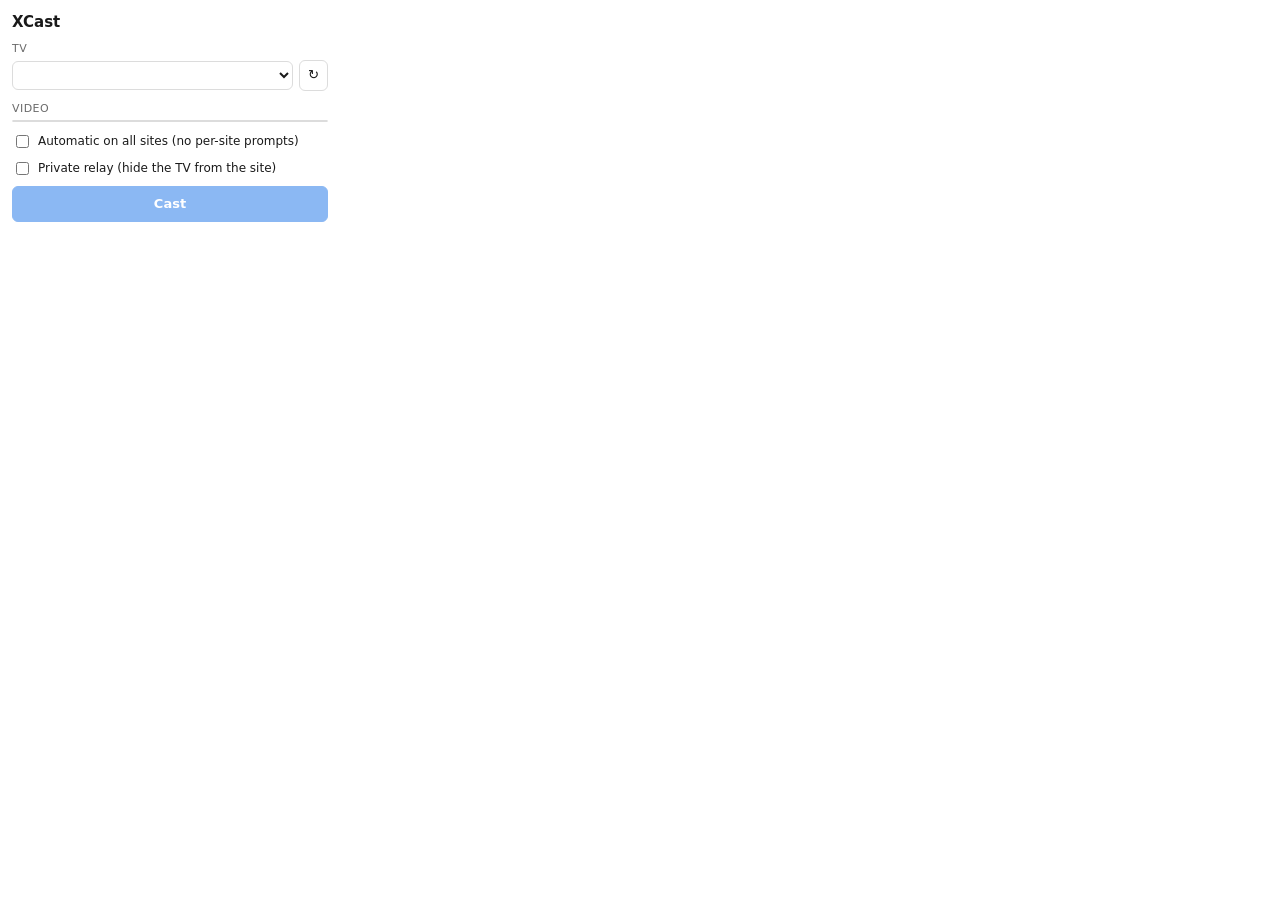
==== extension/popup.html @ 86d43b89 "Add XCast: cast web video to a Chromecast from any site Chrome MV3 extension plus a sandboxed Go nat" ====
<!doctype html>
<html lang="en">
<head>
  <meta charset="utf-8">
  <title>XCast</title>
  <link rel="stylesheet" href="popup.css">
</head>
<body>
  <header>
    <h1>XCast</h1>
    <span id="status" role="status" aria-live="polite"></span>
  </header>

  <section>
    <label for="device">TV</label>
    <div class="row">
      <select id="device"></select>
      <button id="rescan" type="button" aria-label="Search for TVs again" title="Search again">↻</button>
    </div>
  </section>

  <section>
    <div class="label">Video</div>
    <ul id="streams"></ul>
    <button id="grantSite" type="button" class="link" hidden></button>
  </section>

  <label class="check" title="One Chrome permission, once: XCast may then look for video on every HTTPS site and inside embedded players without asking per site. Its code still only reads a page when you click the icon. Switch off to go back to asking per site.">
    <input id="auto" type="checkbox"> Automatic on all sites (no per-site prompts)
  </label>
  <label class="check" title="The TV never contacts the site: it sees only this computer (and its VPN, if you use one). Uses this computer's bandwidth while playing.">
    <input id="relay" type="checkbox"> Private relay (hide the TV from the site)
  </label>
  <button id="cast" type="button" class="primary" disabled>Cast</button>
  <button id="action" type="button" class="link" hidden></button>

  <section id="controls" hidden>
    <div class="row">
      <button type="button" data-seek="-10" aria-label="Back 10 seconds">−10s</button>
      <button type="button" id="playPause">Pause</button>
      <button type="button" data-seek="30" aria-label="Forward 30 seconds">+30s</button>
      <button type="button" id="stop">Stop</button>
    </div>
    <div class="row">
      <label for="volume" class="inline">Vol</label>
      <input id="volume" type="range" min="0" max="1" step="0.05">
      <span id="time"></span>
    </div>
  </section>

  <script src="popup.js" type="module"></script>
</body>
</html>
---- extension/popup.css ----
:root {
  color-scheme: light dark;
  --bg: #ffffff;
  --fg: #1a1a1a;
  --muted: #6b6b6b;
  --line: #dcdcdc;
  --accent: #1a73e8;
  --accent-fg: #ffffff;
  --ok: #188038;
  --err: #c5221f;
}
@media (prefers-color-scheme: dark) {
  :root {
    --bg: #1f1f1f;
    --fg: #e8e8e8;
    --muted: #a0a0a0;
    --line: #3a3a3a;
    --accent: #8ab4f8;
    --accent-fg: #0b1a33;
    --ok: #81c995;
    --err: #f28b82;
  }
}
* { box-sizing: border-box; }
body {
  margin: 0;
  padding: 12px;
  width: 340px;
  background: var(--bg);
  color: var(--fg);
  font: 13px/1.4 system-ui, -apple-system, sans-serif;
}
header { display: flex; align-items: baseline; justify-content: space-between; gap: 8px; margin-bottom: 8px; }
h1 { font-size: 15px; margin: 0; }
#status { color: var(--muted); font-size: 12px; text-align: right; overflow-wrap: anywhere; }
#status[data-kind="ok"] { color: var(--ok); }
#status[data-kind="err"] { color: var(--err); }
section { margin-bottom: 10px; }
label, .label { display: block; color: var(--muted); font-size: 11px; text-transform: uppercase; letter-spacing: .04em; margin-bottom: 4px; }
label.inline { display: inline; margin: 0; }
.row { display: flex; gap: 6px; align-items: center; }
select { flex: 1; min-width: 0; }
select, button, input[type="range"] { font: inherit; }
select, button {
  padding: 5px 8px;
  border: 1px solid var(--line);
  border-radius: 6px;
  background: transparent;
  color: var(--fg);
}
button { cursor: pointer; }
button:disabled { opacity: .5; cursor: default; }
button:focus-visible, select:focus-visible, input:focus-visible { outline: 2px solid var(--accent); outline-offset: 1px; }
button.primary { width: 100%; padding: 8px; background: var(--accent); color: var(--accent-fg); border-color: var(--accent); font-weight: 600; }
button.link { border: 0; padding: 4px 0; color: var(--accent); text-decoration: underline; background: none; text-align: left; }
#streams { list-style: none; margin: 0; padding: 0; max-height: 170px; overflow-y: auto; border: 1px solid var(--line); border-radius: 6px; }
#streams li { border-bottom: 1px solid var(--line); }
#streams li:last-child { border-bottom: 0; }
#streams label { display: flex; gap: 6px; align-items: center; margin: 0; padding: 6px 8px; text-transform: none; letter-spacing: 0; font-size: 12px; color: var(--fg); cursor: pointer; }
#streams .empty { padding: 8px; color: var(--muted); }
.badge { flex: none; font-size: 10px; font-weight: 600; padding: 1px 5px; border-radius: 4px; border: 1px solid var(--line); color: var(--muted); }
.url { overflow: hidden; text-overflow: ellipsis; white-space: nowrap; }
#controls .row { margin-top: 8px; }
#controls .row button { flex: 1; }
#volume { flex: 1; }
#time { color: var(--muted); font-variant-numeric: tabular-nums; font-size: 12px; min-width: 84px; text-align: right; }
label.check { display: flex; gap: 6px; align-items: center; text-transform: none; letter-spacing: 0; font-size: 12px; color: var(--fg); margin-bottom: 8px; cursor: pointer; }
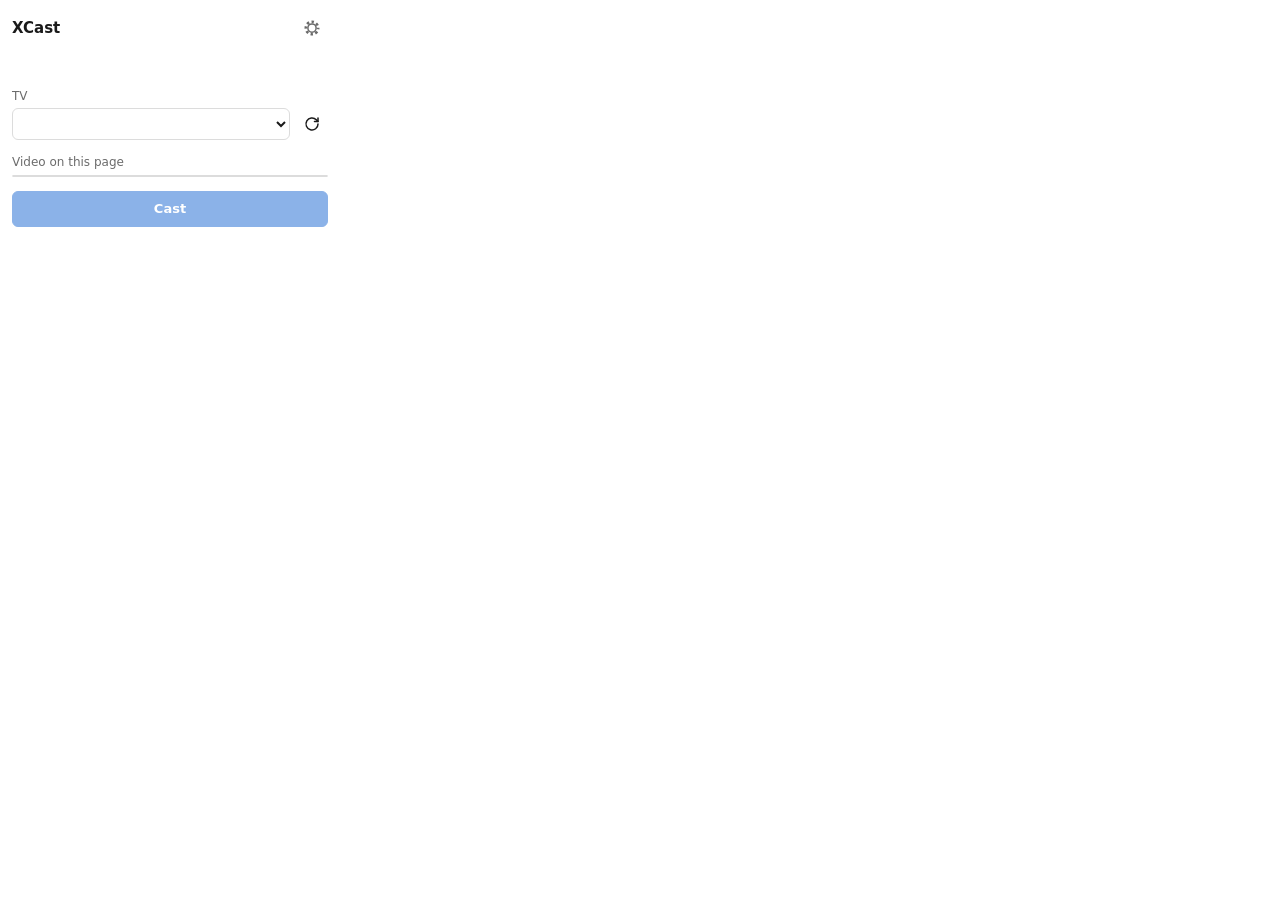
==== commit bd987a10: "Split the popup into a choose view and a now-playing remote The popup was one stacked page. It is no" ====
--- a/extension/popup.html
+++ b/extension/popup.html
@@ -8,44 +8,111 @@
 <body>
   <header>
     <h1>XCast</h1>
-    <span id="status" role="status" aria-live="polite"></span>
+    <button id="gear" type="button" class="icon-btn" aria-label="Settings" title="Settings" aria-expanded="false" aria-controls="settings">
+      <svg class="icon" viewBox="0 0 24 24" aria-hidden="true">
+        <circle cx="12" cy="12" r="5.5"/>
+        <circle class="teeth" cx="12" cy="12" r="8.25"/>
+      </svg>
+    </button>
   </header>
+  <div id="status" role="status" aria-live="polite"></div>
 
-  <section>
-    <label for="device">TV</label>
-    <div class="row">
-      <select id="device"></select>
-      <button id="rescan" type="button" aria-label="Search for TVs again" title="Search again">↻</button>
+  <section id="settings" class="drawer" aria-label="Settings" hidden>
+    <div class="setting" title="One Chrome permission, once: XCast may then look for video on every HTTPS site and inside embedded players without asking per site. Its code still only reads a page when you click the icon. Switch off to go back to asking per site.">
+      <div class="setting-text">
+        <label for="auto">Automatic on all sites</label>
+        <p id="autoHint" class="hint">No per-site prompts; gives XCast access to every HTTPS page.</p>
+      </div>
+      <input id="auto" type="checkbox" role="switch" class="switch" aria-describedby="autoHint">
+    </div>
+    <div class="setting" title="The TV never contacts the site: it sees only this computer (and its VPN, if you use one). Uses this computer's bandwidth while playing.">
+      <div class="setting-text">
+        <label for="relay">Private relay</label>
+        <p id="relayHint" class="hint">The site never sees the TV; uses this computer's connection.</p>
+      </div>
+      <input id="relay" type="checkbox" role="switch" class="switch" aria-describedby="relayHint">
     </div>
   </section>
 
-  <section>
-    <div class="label">Video</div>
-    <ul id="streams"></ul>
-    <button id="grantSite" type="button" class="link" hidden></button>
-  </section>
+  <div id="choose" class="view">
+    <div class="field">
+      <label class="label" for="device">TV</label>
+      <div class="row">
+        <select id="device"></select>
+        <button id="rescan" type="button" class="icon-btn" aria-label="Search for TVs again" title="Search for TVs again">
+          <svg class="icon" viewBox="0 0 24 24" aria-hidden="true">
+            <path d="M20 12a8 8 0 1 1-2.3-5.6L20 8.7"/>
+            <path d="M20 4v4.7h-4.7"/>
+          </svg>
+        </button>
+      </div>
+    </div>
 
-  <label class="check" title="One Chrome permission, once: XCast may then look for video on every HTTPS site and inside embedded players without asking per site. Its code still only reads a page when you click the icon. Switch off to go back to asking per site.">
-    <input id="auto" type="checkbox"> Automatic on all sites (no per-site prompts)
-  </label>
-  <label class="check" title="The TV never contacts the site: it sees only this computer (and its VPN, if you use one). Uses this computer's bandwidth while playing.">
-    <input id="relay" type="checkbox"> Private relay (hide the TV from the site)
-  </label>
-  <button id="cast" type="button" class="primary" disabled>Cast</button>
-  <button id="action" type="button" class="link" hidden></button>
+    <div class="field" role="group" aria-labelledby="streamsLabel">
+      <div class="label" id="streamsLabel">Video on this page</div>
+      <ul id="streams"></ul>
+      <button id="grantSite" type="button" class="link" hidden></button>
+    </div>
 
-  <section id="controls" hidden>
-    <div class="row">
-      <button type="button" data-seek="-10" aria-label="Back 10 seconds">−10s</button>
-      <button type="button" id="playPause">Pause</button>
-      <button type="button" data-seek="30" aria-label="Forward 30 seconds">+30s</button>
-      <button type="button" id="stop">Stop</button>
+    <button id="cast" type="button" class="primary" disabled>Cast</button>
+    <button id="action" type="button" class="link" hidden></button>
+    <button id="backToPlaying" type="button" class="link" hidden>Back to what is playing</button>
+  </div>
+
+  <section id="controls" class="view" aria-label="Now playing" hidden>
+    <div class="np-head">
+      <span id="tvName" class="tv-name">TV</span>
+      <span id="pill" class="pill"><span class="dot" aria-hidden="true"></span><span id="pillText">Starting</span></span>
     </div>
-    <div class="row">
-      <label for="volume" class="inline">Vol</label>
+
+    <div class="seek">
+      <div id="progress" class="progress" role="slider" tabindex="0" aria-label="Playback position" aria-valuemin="0" aria-valuemax="0" aria-valuenow="0" aria-valuetext="--:--" aria-disabled="true">
+        <div class="progress-track"><div id="progressFill" class="progress-fill"></div></div>
+      </div>
+      <div class="times"><span id="timeNow">--:--</span><span id="timeTotal"></span></div>
+    </div>
+
+    <div class="transport">
+      <button type="button" class="icon-btn seek-btn" data-seek="-10" aria-label="Back 10 seconds" title="Back 10 seconds">
+        <svg class="icon" viewBox="0 0 24 24" aria-hidden="true"><path d="M11 7l-5 5 5 5M18 7l-5 5 5 5"/></svg>
+        <span aria-hidden="true">10</span>
+      </button>
+      <button type="button" id="playPause" class="icon-btn play-btn" aria-label="Pause" title="Pause">
+        <svg id="iconPlay" class="icon" viewBox="0 0 24 24" aria-hidden="true" hidden><path d="M8 5v14l11-7z"/></svg>
+        <svg id="iconPause" class="icon" viewBox="0 0 24 24" aria-hidden="true"><rect x="6.5" y="5" width="3.5" height="14" rx="1"/><rect x="14" y="5" width="3.5" height="14" rx="1"/></svg>
+      </button>
+      <button type="button" class="icon-btn seek-btn" data-seek="30" aria-label="Forward 30 seconds" title="Forward 30 seconds">
+        <span aria-hidden="true">30</span>
+        <svg class="icon" viewBox="0 0 24 24" aria-hidden="true"><path d="M13 7l5 5-5 5M6 7l5 5-5 5"/></svg>
+      </button>
+      <button type="button" id="stop" class="icon-btn" aria-label="Stop casting" title="Stop casting">
+        <svg class="icon" viewBox="0 0 24 24" aria-hidden="true"><rect x="6" y="6" width="12" height="12" rx="1.5"/></svg>
+      </button>
+    </div>
+
+    <div class="row volume-row">
+      <label for="volume" class="icon-label" title="Volume">
+        <svg class="icon" viewBox="0 0 24 24" aria-hidden="true">
+          <path d="M4 9.5v5h3.5l4.5 4v-13l-4.5 4z"/>
+          <path d="M15.5 9a4 4 0 0 1 0 6M18 6.5a7.5 7.5 0 0 1 0 11"/>
+        </svg>
+        <span class="sr-only">Volume</span>
+      </label>
       <input id="volume" type="range" min="0" max="1" step="0.05">
-      <span id="time"></span>
     </div>
+
+    <details id="metrics" open>
+      <summary>Stats for this cast</summary>
+      <div class="tiles">
+        <div class="tile"><span class="tlabel">Speed</span><span class="tvalue" id="mSpeed">–</span></div>
+        <div class="tile"><span class="tlabel">Stalls</span><span class="tvalue" id="mStalls">0</span></div>
+        <div class="tile"><span class="tlabel">Started in</span><span class="tvalue" id="mStart">–</span></div>
+      </div>
+      <svg id="spark" viewBox="0 0 300 40" role="img" aria-label="Relay speed over the last minute"></svg>
+      <p id="mTotals"></p>
+    </details>
+
+    <button id="castOther" type="button" class="link">Cast something else</button>
   </section>
 
   <script src="popup.js" type="module"></script>
--- a/extension/popup.css
+++ b/extension/popup.css
@@ -4,7 +4,8 @@
   --fg: #1a1a1a;
   --muted: #6b6b6b;
   --line: #dcdcdc;
-  --accent: #1a73e8;
+  --hover: #f0f0f0;
+  --accent: #1967d2;
   --accent-fg: #ffffff;
   --ok: #188038;
   --err: #c5221f;
@@ -15,6 +16,7 @@
     --fg: #e8e8e8;
     --muted: #a0a0a0;
     --line: #3a3a3a;
+    --hover: #2e2e2e;
     --accent: #8ab4f8;
     --accent-fg: #0b1a33;
     --ok: #81c995;
@@ -22,6 +24,8 @@
   }
 }
 * { box-sizing: border-box; }
+/* Rows below set their own display, and the browser's rule does not reach <svg>. */
+[hidden] { display: none !important; }
 body {
   margin: 0;
   padding: 12px;
@@ -30,16 +34,10 @@
   color: var(--fg);
   font: 13px/1.4 system-ui, -apple-system, sans-serif;
 }
-header { display: flex; align-items: baseline; justify-content: space-between; gap: 8px; margin-bottom: 8px; }
 h1 { font-size: 15px; margin: 0; }
-#status { color: var(--muted); font-size: 12px; text-align: right; overflow-wrap: anywhere; }
-#status[data-kind="ok"] { color: var(--ok); }
-#status[data-kind="err"] { color: var(--err); }
-section { margin-bottom: 10px; }
-label, .label { display: block; color: var(--muted); font-size: 11px; text-transform: uppercase; letter-spacing: .04em; margin-bottom: 4px; }
-label.inline { display: inline; margin: 0; }
-.row { display: flex; gap: 6px; align-items: center; }
-select { flex: 1; min-width: 0; }
+.sr-only { position: absolute; width: 1px; height: 1px; overflow: hidden; clip-path: inset(50%); white-space: nowrap; }
+
+/* ---- controls shared with grant.html ---- */
 select, button, input[type="range"] { font: inherit; }
 select, button {
   padding: 5px 8px;
@@ -50,18 +48,143 @@
 }
 button { cursor: pointer; }
 button:disabled { opacity: .5; cursor: default; }
-button:focus-visible, select:focus-visible, input:focus-visible { outline: 2px solid var(--accent); outline-offset: 1px; }
+button:focus-visible, select:focus-visible, input:focus-visible, summary:focus-visible, .progress:focus-visible {
+  outline: 2px solid var(--accent);
+  outline-offset: 2px;
+}
 button.primary { width: 100%; padding: 8px; background: var(--accent); color: var(--accent-fg); border-color: var(--accent); font-weight: 600; }
-button.link { border: 0; padding: 4px 0; color: var(--accent); text-decoration: underline; background: none; text-align: left; }
-#streams { list-style: none; margin: 0; padding: 0; max-height: 170px; overflow-y: auto; border: 1px solid var(--line); border-radius: 6px; }
+button.link, .link { display: block; border: 0; padding: 4px 0; color: var(--accent); text-decoration: underline; background: none; text-align: left; }
+
+/* ---- icons ---- */
+.icon { flex: none; width: 18px; height: 18px; fill: none; stroke: currentColor; stroke-width: 2; stroke-linecap: round; stroke-linejoin: round; }
+/* The gear's eight teeth: a thick circle dashed into eight (2 * pi * 8.25 / 16 = 3.24). */
+.icon .teeth { stroke-width: 3.5; stroke-linecap: butt; stroke-dasharray: 3.24; stroke-dashoffset: 1.62; }
+.icon-btn {
+  flex: none;
+  display: inline-flex;
+  align-items: center;
+  justify-content: center;
+  gap: 1px;
+  width: 32px;
+  height: 32px;
+  padding: 0;
+  border-color: transparent;
+}
+.icon-btn:hover:not(:disabled) { background: var(--hover); }
+@media (prefers-reduced-motion: no-preference) {
+  #rescan:disabled .icon { animation: spin 1s linear infinite; }
+}
+@keyframes spin { to { transform: rotate(360deg); } }
+
+/* ---- header, status, settings ---- */
+header { display: flex; align-items: center; justify-content: space-between; gap: 8px; }
+#gear { color: var(--muted); }
+#gear:hover, #gear[aria-expanded="true"] { color: var(--fg); }
+#gear[aria-expanded="true"] { background: var(--hover); }
+/* Two lines are always reserved, so a long message does not move the page. */
+#status { min-height: 2.8em; margin: 2px 0 8px; color: var(--muted); font-size: 12px; overflow-wrap: anywhere; }
+#status[data-kind="ok"] { color: var(--ok); }
+#status[data-kind="err"] { color: var(--err); }
+.drawer { margin-bottom: 14px; padding: 2px 10px; border: 1px solid var(--line); border-radius: 8px; }
+.setting { display: flex; align-items: flex-start; justify-content: space-between; gap: 12px; padding: 8px 0; }
+.setting + .setting { border-top: 1px solid var(--line); }
+.setting label { cursor: pointer; }
+.hint { margin: 1px 0 0; color: var(--muted); font-size: 11px; }
+.switch {
+  appearance: none;
+  flex: none;
+  position: relative;
+  width: 32px;
+  height: 18px;
+  margin: 1px 0 0;
+  border: 1px solid var(--muted);
+  border-radius: 9px;
+  background: transparent;
+  cursor: pointer;
+}
+.switch::before {
+  content: "";
+  position: absolute;
+  top: 2px;
+  left: 2px;
+  width: 12px;
+  height: 12px;
+  border-radius: 50%;
+  background: var(--muted);
+}
+.switch:checked { background: var(--accent); border-color: var(--accent); }
+.switch:checked::before { left: 16px; background: var(--accent-fg); }
+@media (prefers-reduced-motion: no-preference) {
+  .switch::before { transition: left .12s ease-out; }
+}
+
+/* ---- choose view: a short form ---- */
+.field { margin-bottom: 14px; }
+.label { display: block; margin-bottom: 4px; color: var(--muted); font-size: 12px; }
+.row { display: flex; gap: 6px; align-items: center; }
+select { flex: 1; min-width: 0; height: 32px; }
+#streams { list-style: none; margin: 0; padding: 0; max-height: 170px; overflow-y: auto; border: 1px solid var(--line); border-radius: 8px; }
 #streams li { border-bottom: 1px solid var(--line); }
 #streams li:last-child { border-bottom: 0; }
-#streams label { display: flex; gap: 6px; align-items: center; margin: 0; padding: 6px 8px; text-transform: none; letter-spacing: 0; font-size: 12px; color: var(--fg); cursor: pointer; }
-#streams .empty { padding: 8px; color: var(--muted); }
-.badge { flex: none; font-size: 10px; font-weight: 600; padding: 1px 5px; border-radius: 4px; border: 1px solid var(--line); color: var(--muted); }
+#streams label { display: flex; gap: 8px; align-items: center; padding: 7px 8px; font-size: 12px; cursor: pointer; }
+#streams label:hover, #streams label:has(input:checked) { background: var(--hover); }
+#streams label:has(input:focus-visible) { outline: 2px solid var(--accent); outline-offset: -2px; }
+#streams input { flex: none; margin: 0; accent-color: var(--accent); }
+#streams input:focus-visible { outline: 0; }
+#streams .empty { padding: 10px 8px; color: var(--muted); font-size: 12px; }
+.badge { flex: none; min-width: 38px; padding: 1px 5px; border: 1px solid var(--line); border-radius: 4px; color: var(--muted); font-size: 10px; font-weight: 600; text-align: center; }
 .url { overflow: hidden; text-overflow: ellipsis; white-space: nowrap; }
-#controls .row { margin-top: 8px; }
-#controls .row button { flex: 1; }
-#volume { flex: 1; }
-#time { color: var(--muted); font-variant-numeric: tabular-nums; font-size: 12px; min-width: 84px; text-align: right; }
-label.check { display: flex; gap: 6px; align-items: center; text-transform: none; letter-spacing: 0; font-size: 12px; color: var(--fg); margin-bottom: 8px; cursor: pointer; }
+#grantSite { margin-top: 4px; }
+#action, #backToPlaying { margin-top: 6px; }
+
+/* ---- now playing view: a small remote ---- */
+.np-head { display: flex; align-items: center; justify-content: space-between; gap: 8px; }
+.tv-name { min-width: 0; overflow: hidden; text-overflow: ellipsis; white-space: nowrap; font-size: 14px; font-weight: 600; }
+.pill { flex: none; display: inline-flex; align-items: center; gap: 5px; padding: 1px 8px; border: 1px solid var(--line); border-radius: 10px; color: var(--muted); font-size: 11px; }
+.dot { width: 7px; height: 7px; border: 1.5px solid currentColor; border-radius: 50%; }
+.pill[data-state="playing"] .dot { border-color: var(--ok); background: var(--ok); }
+
+.seek { margin-top: 12px; }
+.progress { position: relative; height: 16px; padding: 6px 0; border-radius: 4px; cursor: pointer; }
+.progress-track { height: 4px; border-radius: 2px; background: var(--line); }
+.progress-fill { position: relative; width: 0; height: 100%; border-radius: 2px; background: var(--accent); }
+.progress-fill::after {
+  content: "";
+  position: absolute;
+  top: 50%;
+  right: -5px;
+  width: 10px;
+  height: 10px;
+  margin-top: -5px;
+  border-radius: 50%;
+  background: var(--accent);
+}
+.progress[aria-disabled="true"] { cursor: default; }
+.progress[aria-disabled="true"] .progress-fill::after { display: none; }
+@media (prefers-reduced-motion: no-preference) {
+  .progress-fill { transition: width .2s linear; }
+}
+.times { display: flex; justify-content: space-between; color: var(--muted); font-size: 12px; font-variant-numeric: tabular-nums; }
+
+.transport { display: grid; grid-template-columns: 1fr auto auto auto 1fr; align-items: center; column-gap: 10px; margin-top: 8px; }
+.transport > :first-child { grid-column: 2; }
+.seek-btn { width: auto; min-width: 32px; padding: 0 6px; font-size: 11px; font-weight: 600; font-variant-numeric: tabular-nums; }
+.play-btn { width: 40px; height: 40px; border-color: var(--line); border-radius: 50%; }
+.play-btn .icon { width: 20px; height: 20px; }
+#stop { justify-self: end; }
+
+.volume-row { gap: 8px; margin-top: 10px; }
+.icon-label { flex: none; display: inline-flex; color: var(--muted); }
+#volume { flex: 1; min-width: 0; height: 18px; margin: 0; accent-color: var(--accent); cursor: pointer; }
+
+#metrics { margin-top: 14px; border-top: 1px solid var(--line); padding-top: 10px; }
+#metrics summary { border-radius: 4px; color: var(--muted); font-size: 12px; cursor: pointer; }
+.tiles { display: grid; grid-template-columns: repeat(3, minmax(0, 1fr)); gap: 6px; margin-top: 8px; }
+.tile { display: flex; flex-direction: column; padding: 6px 8px; border: 1px solid var(--line); border-radius: 8px; }
+.tlabel { color: var(--muted); font-size: 11px; }
+.tvalue { font-size: 15px; font-weight: 600; font-variant-numeric: tabular-nums; white-space: nowrap; }
+#spark { display: block; width: 100%; height: 40px; margin-top: 8px; }
+#spark polyline { fill: none; stroke: var(--accent); stroke-width: 1.5; vector-effect: non-scaling-stroke; }
+#spark line { stroke: var(--line); stroke-width: 1; vector-effect: non-scaling-stroke; }
+#mTotals { margin: 6px 0 0; color: var(--muted); font-size: 12px; font-variant-numeric: tabular-nums; }
+#castOther { margin-top: 10px; }
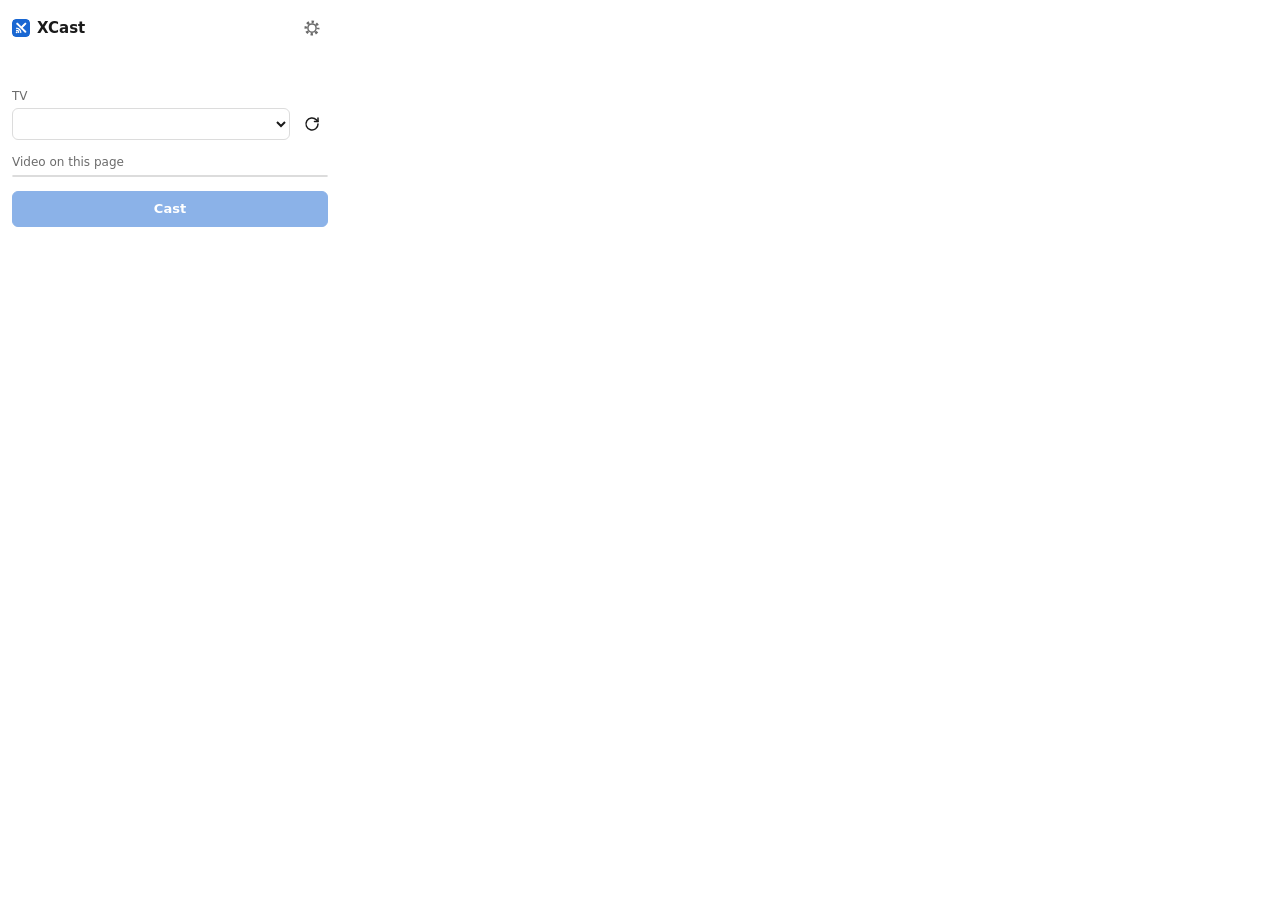
==== commit 097ab1d4: "Give XCast a logo and a README that shows how it works The logo is an X whose fourth arm is a Cast s" ====
--- a/extension/popup.html
+++ b/extension/popup.html
@@ -7,7 +7,7 @@
 </head>
 <body>
   <header>
-    <h1>XCast</h1>
+    <h1><img class="logo" src="icons/icon32.png" width="18" height="18" alt="">XCast</h1>
     <button id="gear" type="button" class="icon-btn" aria-label="Settings" title="Settings" aria-expanded="false" aria-controls="settings">
       <svg class="icon" viewBox="0 0 24 24" aria-hidden="true">
         <circle cx="12" cy="12" r="5.5"/>
@@ -101,6 +101,17 @@
       <input id="volume" type="range" min="0" max="1" step="0.05">
     </div>
 
+    <div id="tracks" class="tracks" hidden>
+      <div id="subsRow" class="track" hidden>
+        <label class="label" for="subs">Subtitles</label>
+        <select id="subs"></select>
+      </div>
+      <div id="audioRow" class="track" hidden>
+        <label class="label" for="audio">Audio</label>
+        <select id="audio"></select>
+      </div>
+    </div>
+
     <details id="metrics" open>
       <summary>Stats for this cast</summary>
       <div class="tiles">
--- a/extension/popup.css
+++ b/extension/popup.css
@@ -34,7 +34,8 @@
   color: var(--fg);
   font: 13px/1.4 system-ui, -apple-system, sans-serif;
 }
-h1 { font-size: 15px; margin: 0; }
+h1 { display: flex; align-items: center; gap: 7px; font-size: 15px; margin: 0; }
+.logo { flex: none; border-radius: 4px; }
 .sr-only { position: absolute; width: 1px; height: 1px; overflow: hidden; clip-path: inset(50%); white-space: nowrap; }
 
 /* ---- controls shared with grant.html ---- */
@@ -177,6 +178,10 @@
 .icon-label { flex: none; display: inline-flex; color: var(--muted); }
 #volume { flex: 1; min-width: 0; height: 18px; margin: 0; accent-color: var(--accent); cursor: pointer; }
 
+.tracks { display: flex; gap: 8px; margin-top: 12px; }
+.track { flex: 1; min-width: 0; }
+.track select { width: 100%; }
+
 #metrics { margin-top: 14px; border-top: 1px solid var(--line); padding-top: 10px; }
 #metrics summary { border-radius: 4px; color: var(--muted); font-size: 12px; cursor: pointer; }
 .tiles { display: grid; grid-template-columns: repeat(3, minmax(0, 1fr)); gap: 6px; margin-top: 8px; }
